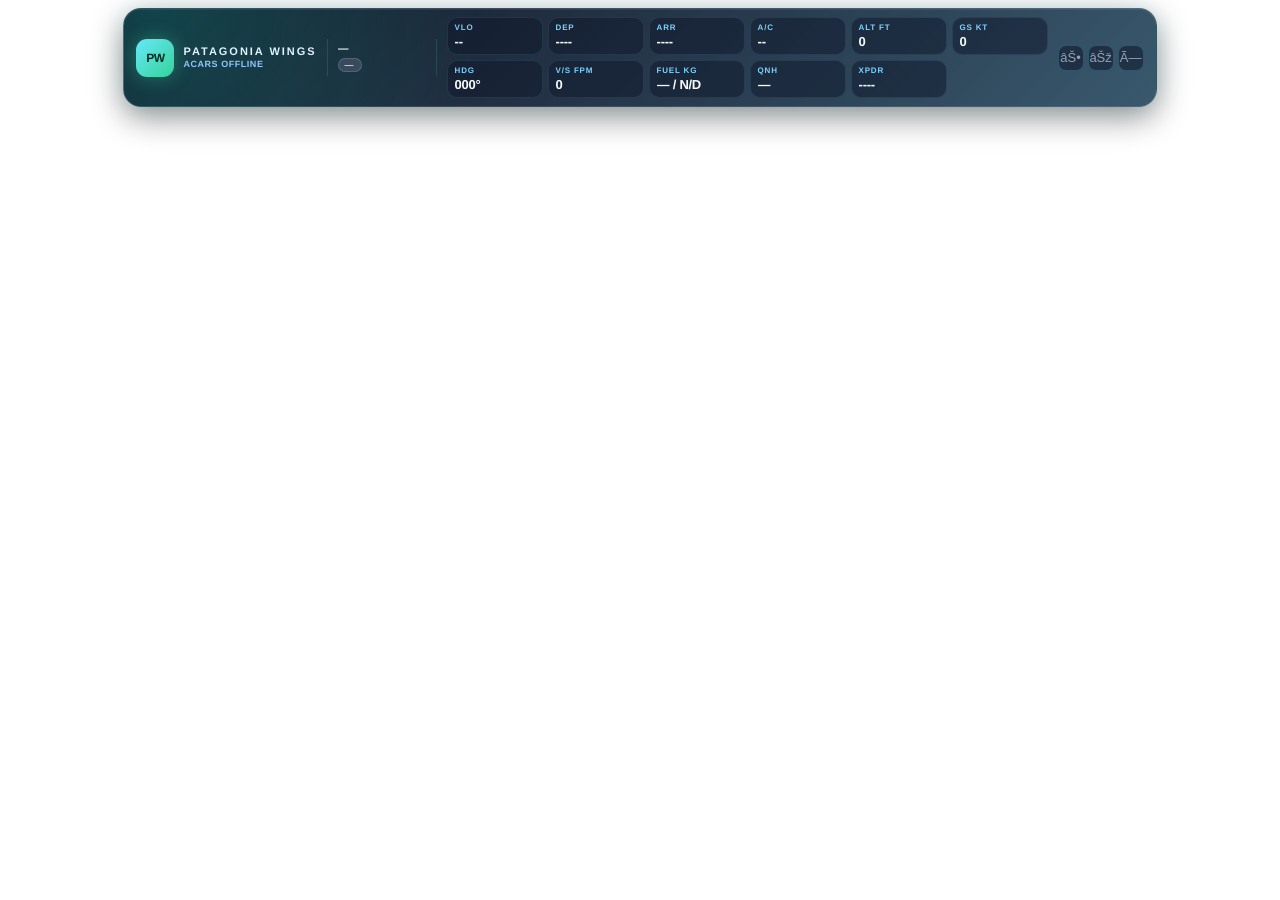
==== packages/patagoniawings-acars-hud/html_ui/InGamePanels/SayIntentionsPanel/SayIntentionsPanel.html @ 038090bd "fix: 7.0.12 PostFlight closeout, HUD MSFS y version bump - PostFlightViewModel.LoadReport: Submitted" ====
﻿<!doctype html>
<html lang="es">
<head>
  <meta charset="utf-8" />
  <meta http-equiv="X-UA-Compatible" content="IE=edge" />
  <meta name="viewport" content="width=device-width, initial-scale=1.0" />
  <title>Patagonia Wings ACARS HUD</title>
  <link rel="stylesheet" href="./SayIntentionsPanel.css" />
</head>
<body class="pos-center mode-compact">

  <!-- Restore pill â€” visible only when HUD is hidden -->
  <button id="restore" class="restore" title="Mostrar HUD" onclick="pwHud.show()">
    <span class="restore-mark">PW</span>
    <span class="restore-label">â–² HUD</span>
  </button>

  <!-- Main HUD panel -->
  <main id="hud" class="hud hud--offline">

    <!-- â”€â”€ Row 1: Brand Â· Pilot Â· Flight strip Â· Controls â”€â”€ -->
    <section class="brand">
      <div class="brand-mark">PW</div>
      <div class="brand-info">
        <div class="brand-title">PATAGONIA WINGS</div>
        <div id="status" class="brand-status">ACARS offline</div>
      </div>
    </section>

    <div class="pilot-block">
      <span id="pilotName" class="pilot-name">â€”</span>
      <span id="pilotRank" class="pilot-rank">â€”</span>
    </div>

    <section class="flight-strip">
      <div class="cell"><span>VLO</span><strong id="flightNumber">--</strong></div>
      <div class="cell"><span>DEP</span><strong id="dep">----</strong></div>
      <div class="cell"><span>ARR</span><strong id="arr">----</strong></div>
      <div class="cell"><span>A/C</span><strong id="aircraft">--</strong></div>
      <div class="cell"><span>ALT ft</span><strong id="altitude">0</strong></div>
      <div class="cell"><span>GS kt</span><strong id="gs">0</strong></div>
      <div class="cell"><span>HDG</span><strong id="hdg">000Â°</strong></div>
      <div class="cell"><span>V/S fpm</span><strong id="vs">0</strong></div>
      <div class="cell cell--fuel"><span>FUEL kg</span><strong id="fuel">â€”</strong></div>
      <div class="cell"><span>QNH</span><strong id="qnh">â€”</strong></div>
      <div class="cell"><span>XPDR</span><strong id="xpdr">----</strong></div>
    </section>

    <div class="hud-controls">
      <button class="ctrl" id="btnPos"  title="Cambiar posiciÃ³n (izq / centro / der)" onclick="pwHud.cyclePosition()">âŠ•</button>
      <button class="ctrl" id="btnMode" title="Compacto / Expandido"                  onclick="pwHud.toggleMode()">âŠž</button>
      <button class="ctrl ctrl--close"  title="Ocultar HUD"                            onclick="pwHud.hide()">Ã—</button>
    </div>

    <!-- â”€â”€ Row 2 (expanded only): Systems pills â”€â”€ -->
    <section id="systems" class="systems"></section>

  </main>

  <script src="./SayIntentionsPanel.js"></script>
</body>
</html>
---- packages/patagoniawings-acars-hud/html_ui/InGamePanels/SayIntentionsPanel/SayIntentionsPanel.css ----
/* ── Reset & base ─────────────────────────────────────────────────────────── */
*, *::before, *::after { box-sizing: border-box; margin: 0; padding: 0; }

html, body {
  width: 100%; height: 100%;
  overflow: hidden;
  background: transparent;
  font-family: "Segoe UI", "Roboto", Arial, sans-serif;
  color: #ecfeff;
  -webkit-font-smoothing: antialiased;
  text-rendering: geometricPrecision;
}

/* ── Position modes ───────────────────────────────────────────────────────── */
body {
  display: flex;
  align-items: flex-start;
  padding: 8px 10px 0;
}
body.pos-center  { justify-content: center; }
body.pos-left    { justify-content: flex-start; }
body.pos-right   { justify-content: flex-end; }

/* ── Hidden state ─────────────────────────────────────────────────────────── */
body.hud-hidden .hud    { display: none; }
body.hud-hidden .restore { display: flex; }

/* ── Restore pill ─────────────────────────────────────────────────────────── */
.restore {
  display: none;
  align-items: center;
  gap: 6px;
  padding: 5px 12px 5px 8px;
  border-radius: 999px;
  border: 1px solid rgba(103, 232, 249, 0.45);
  background: rgba(2, 6, 23, 0.88);
  backdrop-filter: blur(8px);
  cursor: pointer;
  color: #e0f2fe;
  font-size: 11px;
  font-weight: 800;
  letter-spacing: 0.08em;
}
.restore:hover { background: rgba(8, 47, 73, 0.95); }
.restore-mark {
  width: 22px; height: 22px;
  display: grid; place-items: center;
  border-radius: 8px;
  font-size: 10px; font-weight: 900; color: #022c22;
  background: linear-gradient(135deg, #67e8f9, #34d399);
}
.restore-label { color: #93c5fd; }

/* ── HUD container ────────────────────────────────────────────────────────── */
.hud {
  display: grid;
  grid-template-columns: auto auto 1fr auto;
  grid-template-rows: auto;
  align-items: center;
  gap: 0 10px;
  padding: 8px 12px;
  border: 1px solid rgba(103, 232, 249, 0.30);
  border-radius: 18px;
  background:
    radial-gradient(circle at 3% 0%, rgba(20, 184, 166, 0.28), transparent 32%),
    linear-gradient(135deg, rgba(2, 6, 23, 0.94), rgba(8, 47, 73, 0.80));
  box-shadow:
    0 10px 32px rgba(0, 0, 0, 0.45),
    inset 0 1px 0 rgba(255,255,255,0.07),
    0 0 24px rgba(34, 211, 238, 0.10);
  backdrop-filter: blur(12px);
  max-width: calc(100vw - 20px);
  min-width: 560px;
}

.hud--offline {
  border-color: rgba(148, 163, 184, 0.24);
}

/* ── Brand ────────────────────────────────────────────────────────────────── */
.brand {
  display: flex;
  align-items: center;
  gap: 9px;
  grid-column: 1;
}
.brand-mark {
  flex-shrink: 0;
  width: 38px; height: 38px;
  display: grid; place-items: center;
  border-radius: 11px;
  font-size: 12px; font-weight: 900; letter-spacing: -0.04em;
  color: #022c22;
  background: linear-gradient(135deg, #67e8f9, #34d399);
  box-shadow: 0 0 18px rgba(52, 211, 153, 0.38);
}
.brand-info { display: flex; flex-direction: column; gap: 1px; }
.brand-title {
  font-size: 11px; font-weight: 800; letter-spacing: 0.18em;
  white-space: nowrap; color: #e0f2fe;
}
.brand-status {
  font-size: 9px; font-weight: 700; letter-spacing: 0.06em;
  color: #93c5fd; text-transform: uppercase;
}

/* ── Pilot block ─────────────────────────────────────────────────────────── */
.pilot-block {
  grid-column: 2;
  display: flex;
  flex-direction: column;
  align-items: flex-start;
  gap: 3px;
  padding: 4px 10px;
  border-left: 1px solid rgba(103, 232, 249, 0.14);
  border-right: 1px solid rgba(103, 232, 249, 0.14);
  min-width: 110px;
}
.pilot-name {
  font-size: 11px; font-weight: 800; letter-spacing: 0.02em;
  color: #f1f5f9; white-space: nowrap;
  max-width: 120px; overflow: hidden; text-overflow: ellipsis;
}
.pilot-rank {
  font-size: 9px; font-weight: 900; letter-spacing: 0.10em;
  padding: 1px 6px; border-radius: 999px;
  text-transform: uppercase; white-space: nowrap;
}
/* Rank colors */
.rk-gray   { background: rgba(71,85,105,0.70);  color: #cbd5e1; border: 1px solid rgba(148,163,184,0.30); }
.rk-indigo { background: rgba(67,56,202,0.55);  color: #c7d2fe; border: 1px solid rgba(129,140,248,0.50); }
.rk-blue   { background: rgba(29,78,216,0.55);  color: #bfdbfe; border: 1px solid rgba(96,165,250,0.55);  }
.rk-amber  { background: rgba(180,83,9,0.55);   color: #fde68a; border: 1px solid rgba(251,191,36,0.60);  }
.rk-gold   { background: rgba(161,98,7,0.65);   color: #fef08a; border: 1px solid rgba(250,204,21,0.70);  }
.rk-cyan   { background: rgba(8,145,178,0.55);  color: #a5f3fc; border: 1px solid rgba(34,211,238,0.65);
             box-shadow: 0 0 10px rgba(34,211,238,0.20); }

/* ── Flight strip ────────────────────────────────────────────────────────── */
.flight-strip {
  grid-column: 3;
  display: grid;
  grid-template-columns: repeat(11, minmax(62px, 1fr));
  gap: 5px;
  min-width: 0;
}
.cell {
  padding: 5px 7px;
  border-radius: 10px;
  background: rgba(15, 23, 42, 0.50);
  border: 1px solid rgba(125, 211, 252, 0.11);
  min-width: 0;
}
.cell span {
  display: block;
  font-size: 8px; font-weight: 800; letter-spacing: 0.10em;
  color: #7dd3fc; text-transform: uppercase;
}
.cell strong {
  display: block;
  margin-top: 2px;
  font-size: 13px; font-weight: 900; letter-spacing: -0.02em;
  color: #f8fafc;
  white-space: nowrap; overflow: hidden; text-overflow: ellipsis;
}
.cell--fuel { min-width: 96px; }

/* ── Controls ────────────────────────────────────────────────────────────── */
.hud-controls {
  grid-column: 4;
  display: flex;
  align-items: center;
  gap: 4px;
}
.ctrl {
  width: 26px; height: 26px;
  display: grid; place-items: center;
  border-radius: 8px;
  border: 1px solid rgba(103,232,249,0.20);
  background: rgba(15,23,42,0.55);
  color: #94a3b8;
  font-size: 13px; cursor: pointer;
  transition: background 0.15s, color 0.15s;
}
.ctrl:hover      { background: rgba(8,47,73,0.85); color: #e0f2fe; }
.ctrl--close:hover { background: rgba(127,29,29,0.70); color: #fca5a5; border-color: rgba(239,68,68,0.40); }

/* ── Systems row (expanded only) ─────────────────────────────────────────── */
.systems {
  grid-column: 1 / -1;
  display: none;
  flex-wrap: nowrap;
  gap: 5px;
  padding-top: 6px;
  border-top: 1px solid rgba(103,232,249,0.10);
  margin-top: 6px;
}
body.mode-expanded .hud { grid-template-rows: auto auto; }
body.mode-expanded .systems { display: flex; }

/* Pills */
.pill {
  padding: 4px 9px;
  border-radius: 999px;
  font-size: 9px; font-weight: 900; letter-spacing: 0.07em;
  text-align: center; white-space: nowrap;
  border: 1px solid rgba(148,163,184,0.22);
  background: rgba(15,23,42,0.55);
  color: #cbd5e1;
}
.pill.on, .pill.down, .pill.alt, .pill.closed {
  color: #022c22;
  background: linear-gradient(135deg, #6ee7b7, #22c55e);
  border-color: rgba(110,231,183,0.85);
  box-shadow: 0 0 12px rgba(34,197,94,0.28);
}
.pill.warning, .pill.open, .pill.sby, .pill.test {
  color: #422006;
  background: linear-gradient(135deg, #fde68a, #f59e0b);
  border-color: rgba(251,191,36,0.80);
}
.pill.off, .pill.up, .pill.na {
  color: #e2e8f0;
  background: rgba(51,65,85,0.68);
}
.pill.unsupported { display: none; }

/* ── Responsive ──────────────────────────────────────────────────────────── */
@media (max-width: 1400px) {
  .flight-strip {
    grid-template-columns: repeat(6, minmax(62px, 1fr));
  }
}
@media (max-width: 900px) {
  .pilot-block { display: none; }
  .hud { grid-template-columns: auto 1fr auto; }
  .flight-strip { grid-template-columns: repeat(4, minmax(62px, 1fr)); }
}
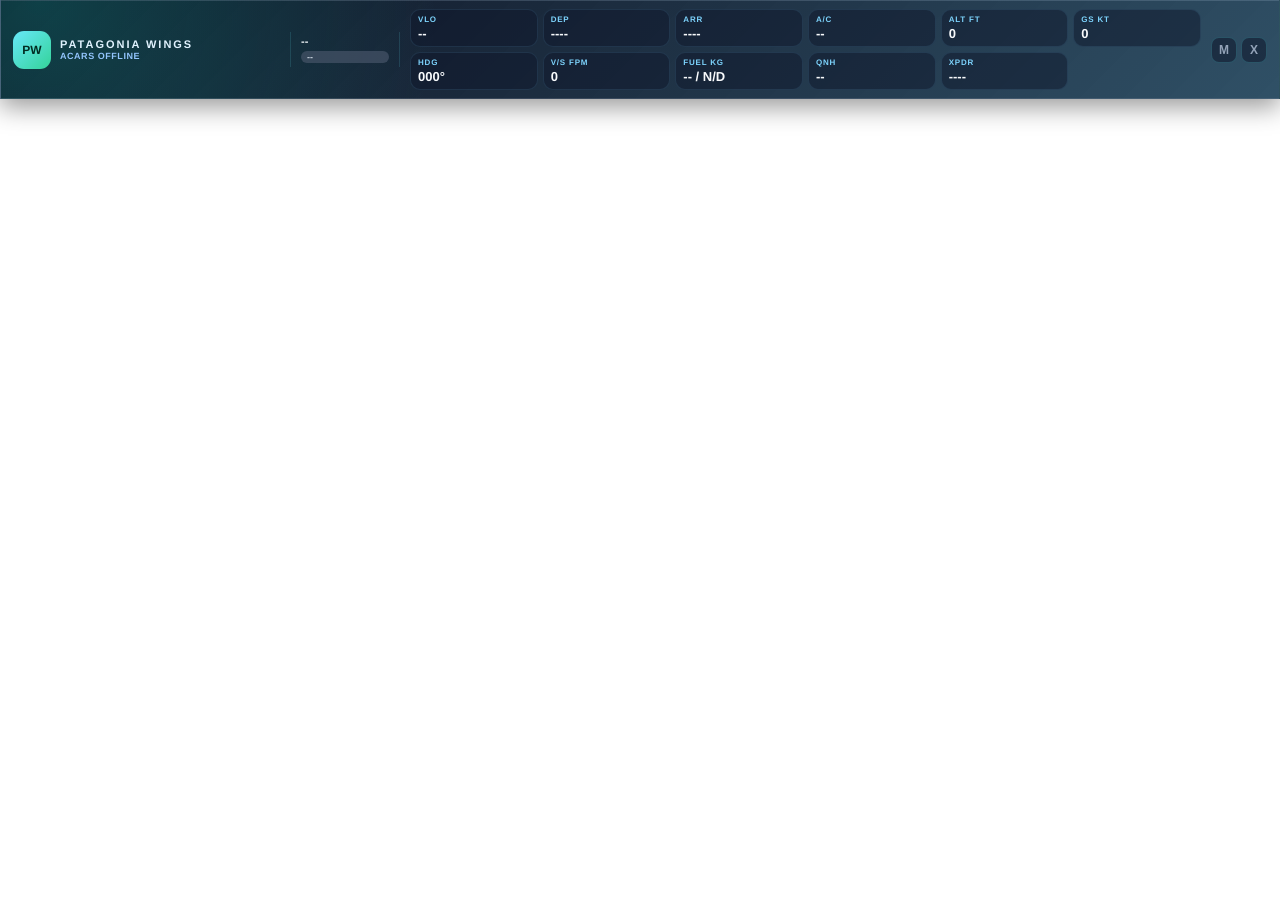
==== commit 630c2751: "hotfix(hud): make msfs panel independent full-width and bridge-stable for 7.0.12" ====
--- a/packages/patagoniawings-acars-hud/html_ui/InGamePanels/SayIntentionsPanel/SayIntentionsPanel.html
+++ b/packages/patagoniawings-acars-hud/html_ui/InGamePanels/SayIntentionsPanel/SayIntentionsPanel.html
@@ -5,31 +5,26 @@
   <meta http-equiv="X-UA-Compatible" content="IE=edge" />
   <meta name="viewport" content="width=device-width, initial-scale=1.0" />
   <title>Patagonia Wings ACARS HUD</title>
-  <link rel="stylesheet" href="./SayIntentionsPanel.css" />
+  <link rel="stylesheet" href="./hud.css" />
 </head>
-<body class="pos-center mode-compact">
-
-  <!-- Restore pill â€” visible only when HUD is hidden -->
+<body class="mode-compact">
   <button id="restore" class="restore" title="Mostrar HUD" onclick="pwHud.show()">
     <span class="restore-mark">PW</span>
-    <span class="restore-label">â–² HUD</span>
+    <span class="restore-label">HUD</span>
   </button>
 
-  <!-- Main HUD panel -->
   <main id="hud" class="hud hud--offline">
-
-    <!-- â”€â”€ Row 1: Brand Â· Pilot Â· Flight strip Â· Controls â”€â”€ -->
     <section class="brand">
       <div class="brand-mark">PW</div>
       <div class="brand-info">
         <div class="brand-title">PATAGONIA WINGS</div>
-        <div id="status" class="brand-status">ACARS offline</div>
+        <div id="status" class="brand-status">ACARS OFFLINE</div>
       </div>
     </section>
 
     <div class="pilot-block">
-      <span id="pilotName" class="pilot-name">â€”</span>
-      <span id="pilotRank" class="pilot-rank">â€”</span>
+      <span id="pilotName" class="pilot-name">--</span>
+      <span id="pilotRank" class="pilot-rank">--</span>
     </div>
 
     <section class="flight-strip">
@@ -39,25 +34,21 @@
       <div class="cell"><span>A/C</span><strong id="aircraft">--</strong></div>
       <div class="cell"><span>ALT ft</span><strong id="altitude">0</strong></div>
       <div class="cell"><span>GS kt</span><strong id="gs">0</strong></div>
-      <div class="cell"><span>HDG</span><strong id="hdg">000Â°</strong></div>
+      <div class="cell"><span>HDG</span><strong id="hdg">000°</strong></div>
       <div class="cell"><span>V/S fpm</span><strong id="vs">0</strong></div>
-      <div class="cell cell--fuel"><span>FUEL kg</span><strong id="fuel">â€”</strong></div>
-      <div class="cell"><span>QNH</span><strong id="qnh">â€”</strong></div>
+      <div class="cell cell--fuel"><span>FUEL kg</span><strong id="fuel">--</strong></div>
+      <div class="cell"><span>QNH</span><strong id="qnh">--</strong></div>
       <div class="cell"><span>XPDR</span><strong id="xpdr">----</strong></div>
     </section>
 
     <div class="hud-controls">
-      <button class="ctrl" id="btnPos"  title="Cambiar posiciÃ³n (izq / centro / der)" onclick="pwHud.cyclePosition()">âŠ•</button>
-      <button class="ctrl" id="btnMode" title="Compacto / Expandido"                  onclick="pwHud.toggleMode()">âŠž</button>
-      <button class="ctrl ctrl--close"  title="Ocultar HUD"                            onclick="pwHud.hide()">Ã—</button>
+      <button class="ctrl" id="btnMode" title="Compacto / Expandido" onclick="pwHud.toggleMode()">M</button>
+      <button class="ctrl ctrl--close" title="Ocultar HUD" onclick="pwHud.hide()">X</button>
     </div>
 
-    <!-- â”€â”€ Row 2 (expanded only): Systems pills â”€â”€ -->
     <section id="systems" class="systems"></section>
-
   </main>
 
-  <script src="./SayIntentionsPanel.js"></script>
+  <script src="./hud.js"></script>
 </body>
 </html>
-
--- a/packages/patagoniawings-acars-hud/html_ui/InGamePanels/SayIntentionsPanel/hud.css
+++ b/packages/patagoniawings-acars-hud/html_ui/InGamePanels/SayIntentionsPanel/hud.css
@@ -0,0 +1,208 @@
+﻿*, *::before, *::after { box-sizing: border-box; margin: 0; padding: 0; }
+
+html, body {
+  width: 100%;
+  height: 100%;
+  overflow: hidden;
+  background: transparent;
+  font-family: "Segoe UI", Arial, sans-serif;
+  color: #ecfeff;
+  -webkit-font-smoothing: antialiased;
+  text-rendering: geometricPrecision;
+}
+
+body {
+  display: flex;
+  align-items: flex-start;
+  justify-content: flex-start;
+  padding: 0;
+}
+
+body.hud-hidden .hud { display: none; }
+body.hud-hidden .restore { display: flex; }
+
+.restore {
+  display: none;
+  align-items: center;
+  gap: 6px;
+  margin-top: 6px;
+  margin-left: 6px;
+  padding: 5px 12px 5px 8px;
+  border-radius: 999px;
+  border: 1px solid rgba(103, 232, 249, 0.45);
+  background: rgba(2, 6, 23, 0.9);
+  cursor: pointer;
+  color: #e0f2fe;
+  font-size: 11px;
+  font-weight: 800;
+}
+.restore-mark {
+  width: 22px;
+  height: 22px;
+  display: grid;
+  place-items: center;
+  border-radius: 8px;
+  font-size: 10px;
+  font-weight: 900;
+  color: #022c22;
+  background: linear-gradient(135deg, #67e8f9, #34d399);
+}
+
+.hud {
+  width: 100vw;
+  min-width: 100vw;
+  max-width: 100vw;
+  display: grid;
+  grid-template-columns: auto auto 1fr auto;
+  align-items: center;
+  gap: 0 10px;
+  padding: 8px 12px;
+  border: 1px solid rgba(103, 232, 249, 0.30);
+  border-radius: 0;
+  background:
+    radial-gradient(circle at 3% 0%, rgba(20, 184, 166, 0.28), transparent 32%),
+    linear-gradient(135deg, rgba(2, 6, 23, 0.96), rgba(8, 47, 73, 0.84));
+  box-shadow: 0 8px 24px rgba(0, 0, 0, 0.4);
+}
+
+.hud--offline { border-color: rgba(148, 163, 184, 0.24); }
+
+.brand { display: flex; align-items: center; gap: 9px; }
+.brand-mark {
+  width: 38px;
+  height: 38px;
+  display: grid;
+  place-items: center;
+  border-radius: 11px;
+  font-size: 12px;
+  font-weight: 900;
+  color: #022c22;
+  background: linear-gradient(135deg, #67e8f9, #34d399);
+}
+.brand-title {
+  font-size: 11px;
+  font-weight: 800;
+  letter-spacing: 0.18em;
+  color: #e0f2fe;
+  white-space: nowrap;
+  min-width: 220px;
+}
+.brand-status {
+  font-size: 9px;
+  font-weight: 700;
+  letter-spacing: 0.06em;
+  color: #93c5fd;
+  text-transform: uppercase;
+}
+
+.pilot-block {
+  display: flex;
+  flex-direction: column;
+  gap: 3px;
+  padding: 4px 10px;
+  border-left: 1px solid rgba(103, 232, 249, 0.14);
+  border-right: 1px solid rgba(103, 232, 249, 0.14);
+  min-width: 110px;
+}
+.pilot-name { font-size: 11px; font-weight: 800; color: #f1f5f9; }
+.pilot-rank {
+  font-size: 9px;
+  font-weight: 900;
+  padding: 1px 6px;
+  border-radius: 999px;
+  text-transform: uppercase;
+  background: rgba(71, 85, 105, 0.7);
+  color: #cbd5e1;
+}
+
+.flight-strip {
+  display: grid;
+  grid-template-columns: repeat(11, minmax(62px, 1fr));
+  gap: 5px;
+  min-width: 0;
+}
+.cell {
+  padding: 5px 7px;
+  border-radius: 10px;
+  background: rgba(15, 23, 42, 0.5);
+  border: 1px solid rgba(125, 211, 252, 0.11);
+  min-width: 0;
+}
+.cell span {
+  display: block;
+  font-size: 8px;
+  font-weight: 800;
+  letter-spacing: 0.1em;
+  color: #7dd3fc;
+  text-transform: uppercase;
+}
+.cell strong {
+  display: block;
+  margin-top: 2px;
+  font-size: 13px;
+  font-weight: 900;
+  color: #f8fafc;
+  white-space: nowrap;
+  overflow: hidden;
+  text-overflow: ellipsis;
+}
+.cell--fuel { min-width: 96px; }
+
+.hud-controls { display: flex; align-items: center; gap: 4px; }
+.ctrl {
+  width: 26px;
+  height: 26px;
+  display: grid;
+  place-items: center;
+  border-radius: 8px;
+  border: 1px solid rgba(103, 232, 249, 0.2);
+  background: rgba(15, 23, 42, 0.55);
+  color: #94a3b8;
+  font-size: 12px;
+  font-weight: 800;
+  cursor: pointer;
+}
+.ctrl:hover { background: rgba(8, 47, 73, 0.85); color: #e0f2fe; }
+.ctrl--close:hover { background: rgba(127, 29, 29, 0.7); color: #fca5a5; }
+
+.systems {
+  grid-column: 1 / -1;
+  display: none;
+  flex-wrap: nowrap;
+  gap: 5px;
+  padding-top: 6px;
+  border-top: 1px solid rgba(103, 232, 249, 0.10);
+  margin-top: 6px;
+}
+body.mode-expanded .hud { grid-template-rows: auto auto; }
+body.mode-expanded .systems { display: flex; }
+
+.pill {
+  padding: 4px 9px;
+  border-radius: 999px;
+  font-size: 9px;
+  font-weight: 900;
+  text-align: center;
+  white-space: nowrap;
+  border: 1px solid rgba(148, 163, 184, 0.22);
+  background: rgba(15, 23, 42, 0.55);
+  color: #cbd5e1;
+}
+.pill.on, .pill.down, .pill.alt, .pill.closed {
+  color: #022c22;
+  background: linear-gradient(135deg, #6ee7b7, #22c55e);
+}
+.pill.warning, .pill.open, .pill.sby, .pill.test {
+  color: #422006;
+  background: linear-gradient(135deg, #fde68a, #f59e0b);
+}
+.pill.off, .pill.up, .pill.na { color: #e2e8f0; background: rgba(51, 65, 85, 0.68); }
+
+@media (max-width: 1400px) {
+  .flight-strip { grid-template-columns: repeat(6, minmax(62px, 1fr)); }
+}
+@media (max-width: 900px) {
+  .pilot-block { display: none; }
+  .hud { grid-template-columns: auto 1fr auto; }
+  .flight-strip { grid-template-columns: repeat(4, minmax(62px, 1fr)); }
+}
